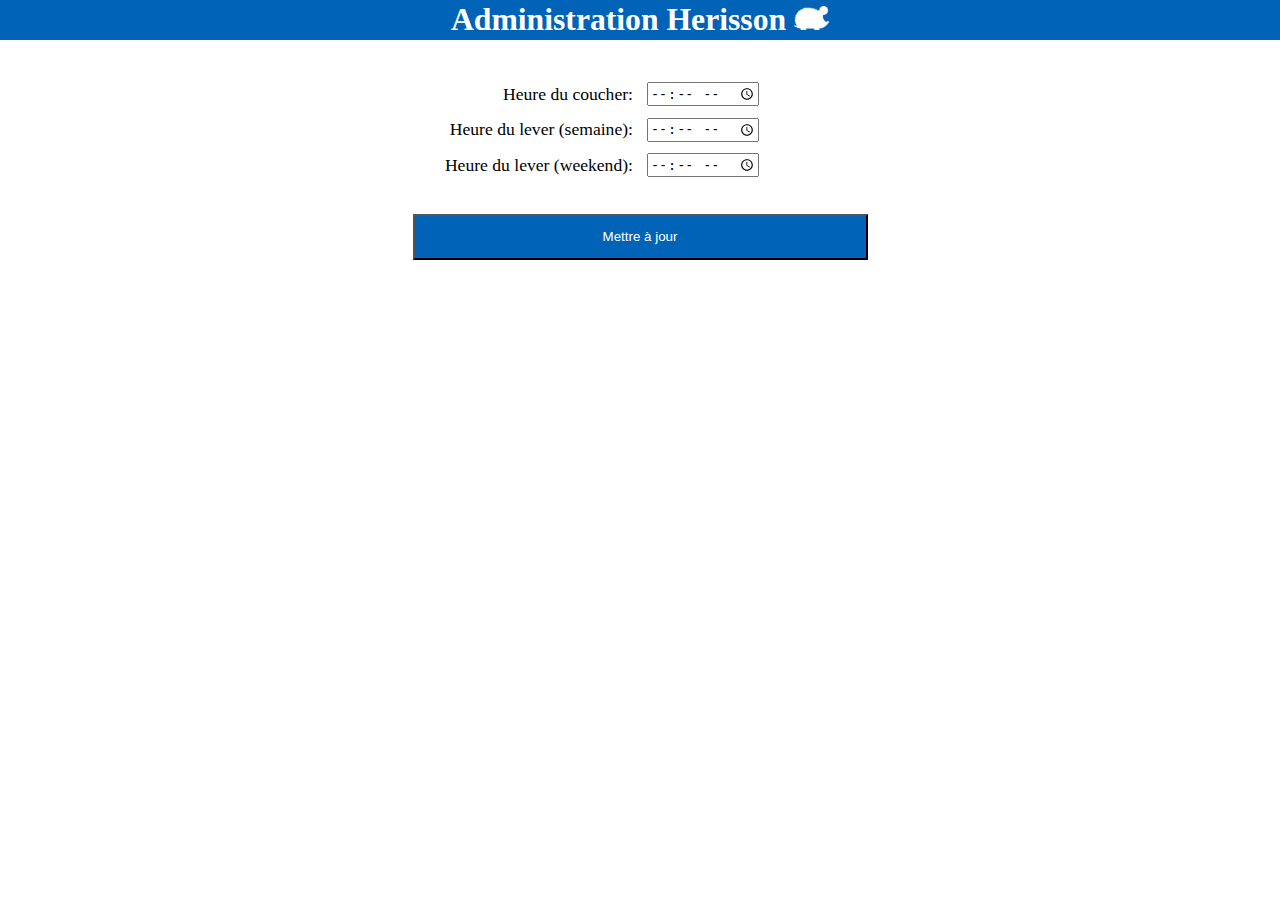
==== webui/webui.html @ da40c643 "webui: update alarms OK" ====
<!doctype HTML>
<html>
  <head>
    <meta charset="utf-8">
    <meta name="viewport" content="width=device-width, initial-scale=1">
    <title>Teddy-clock web ui</title>
  </head>
  <body>
    <h1>Administration Herisson <img src="[data-uri]">
    </h1>

    <div id="ctnr">
      <table>
        <tr>
          <td>Heure du coucher:</td>
          <td>
            <input type="time" id="dodo-time">
          </td>
        </tr>
        <tr>
          <td class="err hidden" id="err-dodo" colspan="2">L'heure n'est pas valide !</td>
        </tr>
        <tr>
          <td>Heure du lever (semaine):</td>
          <td>
            <input type="time" id="wakeup-time-semaine">
          </td>
        </tr>
        <tr>
          <td class="err hidden" id="err-wake-week" colspan="2">L'heure n'est pas valide !</td>
        </tr>
        <tr>
          <td>Heure du lever (weekend):</td>
          <td>
            <input type="time" id="wakeup-time-weekend">
          </td>
        </tr>
        <tr>
          <td class="err hidden" id="err-wake-weekend" colspan="2">L'heure n'est pas valide !</td>
        </tr>
      </table>

      <button onclick="updateAlarms()" id="go">Mettre à jour</button>
    </div>

    <script type="text/javascript">
      'use strict'

      void async function(){
        // retrieve alarms
        try{
          let resp = await fetch('/alarms'),
              txt = await resp.text(),
              alarms = txt.split(' ')
              document.getElementById('dodo-time').value = value2Time(alarms[0])
              document.getElementById('wakeup-time-semaine').value = value2Time(alarms[1])
              document.getElementById('wakeup-time-weekend').value = value2Time(alarms[2])
        }
        catch(err){
          console.error(err)
          alert('Erreur: impossible de retrouver les alarmes.')
        }
      }()

      async function updateAlarms(){
        const dodo_s = document.getElementById('dodo-time').value,
              wakeup_semaine_s = document.getElementById('wakeup-time-semaine').value,
              wakeup_weekend_s = document.getElementById('wakeup-time-weekend').value

        showErr(dodo_s, 'dodo')
        showErr(wakeup_semaine_s, 'wake-week')
        showErr(wakeup_weekend_s, 'wake-weekend')

        if (!dodo_s || !wakeup_semaine_s || !wakeup_weekend_s){
          console.log('Invalid values')
          return
        }

        // convert string time into integer value, send, validate response.
        const dodo = time2Value(dodo_s),
              wakeupSemaine = time2Value(wakeup_semaine_s),
              wakeupWeekend = time2Value(wakeup_weekend_s)

        // send
        try{
          await fetch(`/alarms?dodo=${dodo}&wakeup1=${wakeupSemaine}&wakeup2=${wakeupWeekend}`, {method: 'POST'})
        }
        catch(err){
          console.error(err)
          alert('Erreur d\'envoi')
        }
      }

      function showErr(val, id){
        const node = document.getElementById(`err-${id}`)
        node.classList[val ? 'add' : 'remove'].call(node.classList, 'hidden')
      }

      // convert time from string to integer value
      function time2Value(val){
        const rx = /^(\d{2}):(\d{2})$/,
              matches = val.match(rx),
              hours = parseInt(matches[1], 10),
              mins = parseInt(matches[2], 10)

        return hours * 60 + mins
      }

      function value2Time(val){
        const hours = Math.floor(val / 60).toString().padStart(2, '0'),
              mins = (val % 60).toString().padStart(2, '0')
        return `${hours}:${mins}`
      }
    </script>

    <style>
      body{
        width: 100vw;
        margin: 0;
        text-align: center;
        font-family: 'Times New Roman';
        font-size: 1.1em;
      }
      h1{
        color: white;
        background: #0063b7;
        margin: 0 0 1em;
        padding: 2px 0;
        font-size: 1.8em;
      }
      img{
        width:35px;
      }
      #ctnr{
        width: 100%;
        max-width: 700px;
        padding: 0;
        margin: 0 auto;
      }
      table{
        border-collapse: collapse;
        margin: 0 auto;
        margin-bottom: 2em;
        border: none;
        width: 100%;
      }
      td{
        width:50%;
        padding-top: .6em;
      }
      td:first-child:not(.err){
        text-align: right;
        padding-right: .4em;
      }
      td:nth-child(2){
        text-align: left;
        padding-left: .4em;
      }
      td input{
        min-width: 8em;
      }
      button{
        width: 65%;;
        height: 3.5em;
      }
      .err{
        color: red;
        font-size: .9em;
        text-align:center;
        padding-bottom: .8em;
      }
      .hidden{
        display: none !important;
      }
      #go{
        color: white;
        background: #0063b7;
      }
    </style>
  </body>
</html>
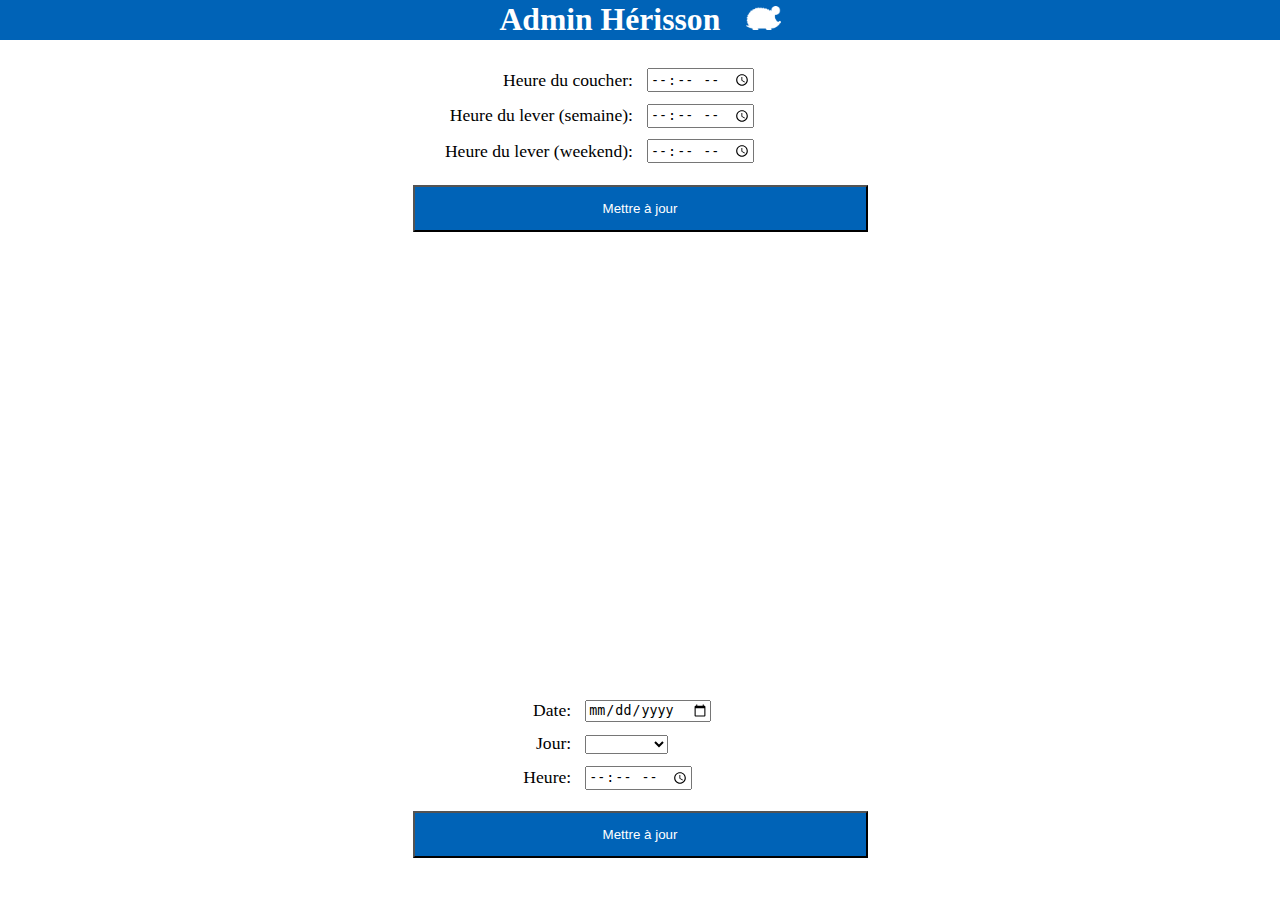
==== commit 24571cc5: "UI: retrieve current time, controls to edit it." ====
--- a/webui/webui.html
+++ b/webui/webui.html
@@ -3,44 +3,78 @@
   <head>
     <meta charset="utf-8">
     <meta name="viewport" content="width=device-width, initial-scale=1">
-    <title>Teddy-clock web ui</title>
+    <title>Admin Hérisson</title>
   </head>
   <body>
-    <h1>Administration Herisson <img src="[data-uri]">
+    <h1>Admin Hérisson<img src="[data-uri]">
     </h1>
 
     <div id="ctnr">
-      <table>
-        <tr>
-          <td>Heure du coucher:</td>
-          <td>
-            <input type="time" id="dodo-time">
-          </td>
-        </tr>
-        <tr>
-          <td class="err hidden" id="err-dodo" colspan="2">L'heure n'est pas valide !</td>
-        </tr>
-        <tr>
-          <td>Heure du lever (semaine):</td>
-          <td>
-            <input type="time" id="wakeup-time-semaine">
-          </td>
-        </tr>
-        <tr>
-          <td class="err hidden" id="err-wake-week" colspan="2">L'heure n'est pas valide !</td>
-        </tr>
-        <tr>
-          <td>Heure du lever (weekend):</td>
-          <td>
-            <input type="time" id="wakeup-time-weekend">
-          </td>
-        </tr>
-        <tr>
-          <td class="err hidden" id="err-wake-weekend" colspan="2">L'heure n'est pas valide !</td>
-        </tr>
-      </table>
-
-      <button onclick="updateAlarms()" id="go">Mettre à jour</button>
+      <div class="block" id="alarms-block">
+        <table>
+          <tr>
+            <td>Heure du coucher:</td>
+            <td>
+              <input type="time" id="dodo-time">
+            </td>
+          </tr>
+          <tr>
+            <td class="err hidden" id="err-dodo" colspan="2">L'heure n'est pas valide !</td>
+          </tr>
+          <tr>
+            <td>Heure du lever (semaine):</td>
+            <td>
+              <input type="time" id="wakeup-time-semaine">
+            </td>
+          </tr>
+          <tr>
+            <td class="err hidden" id="err-wake-week" colspan="2">L'heure n'est pas valide !</td>
+          </tr>
+          <tr>
+            <td>Heure du lever (weekend):</td>
+            <td>
+              <input type="time" id="wakeup-time-weekend">
+            </td>
+          </tr>
+          <tr>
+            <td class="err hidden" id="err-wake-weekend" colspan="2">L'heure n'est pas valide !</td>
+          </tr>
+        </table>
+
+        <button onclick="updateAlarms()" id="go">Mettre à jour</button>
+        <span id="alarms-check" class="check hidden">✔</span>
+
+      </div>
+      <div class="block" id="time-block">
+        <table>
+          <tbody>
+            <tr>
+              <td>Date:</td>
+              <td><input type="date" id="date"></td>
+            </tr>
+            <tr>
+              <td>Jour:</td>
+              <td>
+                <select id="dow">
+                  <option value="1">Lundi</option>
+                  <option value="2">Mardi</option>
+                  <option value="3">Mercredi</option>
+                  <option value="4">Jeudi</option>
+                  <option value="5">Vendredi</option>
+                  <option value="6">Samedi</option>
+                  <option value="7">Dimanche</option>
+                </select>
+              </td>
+            </tr>
+            <tr>
+              <td>Heure:</td>
+              <td><input type="time" id="time"></td>
+            </tr>
+          </tbody>
+        </table>
+        <button onclick="updateTime()" id="goTime">Mettre à jour</button>
+        <span id="time-check" class="check hidden">✔</span>
+      </div>
     </div>
 
     <script type="text/javascript">
@@ -52,13 +86,31 @@
           let resp = await fetch('/alarms'),
               txt = await resp.text(),
               alarms = txt.split(' ')
-              document.getElementById('dodo-time').value = value2Time(alarms[0])
-              document.getElementById('wakeup-time-semaine').value = value2Time(alarms[1])
-              document.getElementById('wakeup-time-weekend').value = value2Time(alarms[2])
+          document.getElementById('dodo-time').value = value2Time(alarms[0])
+          document.getElementById('wakeup-time-semaine').value = value2Time(alarms[1])
+          document.getElementById('wakeup-time-weekend').value = value2Time(alarms[2])
         }
         catch(err){
           console.error(err)
           alert('Erreur: impossible de retrouver les alarmes.')
+        }
+
+        try{
+          let resp = await fetch('/time'),
+              txt = await resp.text(),
+              vals = txt.split(' '),
+              dow = vals[1],
+              date = vals[0].substr(0, 10),
+              time = vals[0].substr(11,5)
+
+          document.getElementById('dow').value = dow
+          document.getElementById('date').value = date
+          document.getElementById('time').value = time
+
+        }
+        catch(err){
+          console.error(err)
+          alert('Erreur: impossible de récuperer l\'heure courante.')
         }
       }()
 
@@ -84,6 +136,7 @@
         // send
         try{
           await fetch(`/alarms?dodo=${dodo}&wakeup1=${wakeupSemaine}&wakeup2=${wakeupWeekend}`, {method: 'POST'})
+          document.getElementById('alarms-check').classList.remove('hidden')
         }
         catch(err){
           console.error(err)
@@ -116,34 +169,53 @@
     <style>
       body{
         width: 100vw;
+        height: 100vh;
         margin: 0;
         text-align: center;
         font-family: 'Times New Roman';
         font-size: 1.1em;
       }
+      * {box-sizing: border-box;}
       h1{
         color: white;
         background: #0063b7;
-        margin: 0 0 1em;
+        margin: 0;
         padding: 2px 0;
         font-size: 1.8em;
+        height: 40px;
       }
       img{
-        width:35px;
+        width: 35px;
+        margin-left: .8em;
       }
       #ctnr{
         width: 100%;
+        height: calc(100% - 40px - 1em);
         max-width: 700px;
         padding: 0;
         margin: 0 auto;
-      }
+        margin-top: 1em;
+        display: flex;
+        flex-flow: column nowrap;
+        justify-content: space-between;
+      }
+
+      #time-block{
+        margin-bottom: 2em;
+      }
+
       table{
         border-collapse: collapse;
         margin: 0 auto;
-        margin-bottom: 2em;
+        margin-bottom: .8em;
         border: none;
         width: 100%;
       }
+
+      #time-block td:first-child{
+        width: 35%;
+      }
+
       td{
         width:50%;
         padding-top: .6em;
@@ -162,6 +234,7 @@
       button{
         width: 65%;;
         height: 3.5em;
+        margin: .5em 0;
       }
       .err{
         color: red;
@@ -172,9 +245,16 @@
       .hidden{
         display: none !important;
       }
-      #go{
+      button{
         color: white;
         background: #0063b7;
+      }
+
+      .check{
+        position: absolute;
+        font-size: 2.3em;
+        padding-left: 10px;
+        color: green;
       }
     </style>
   </body>
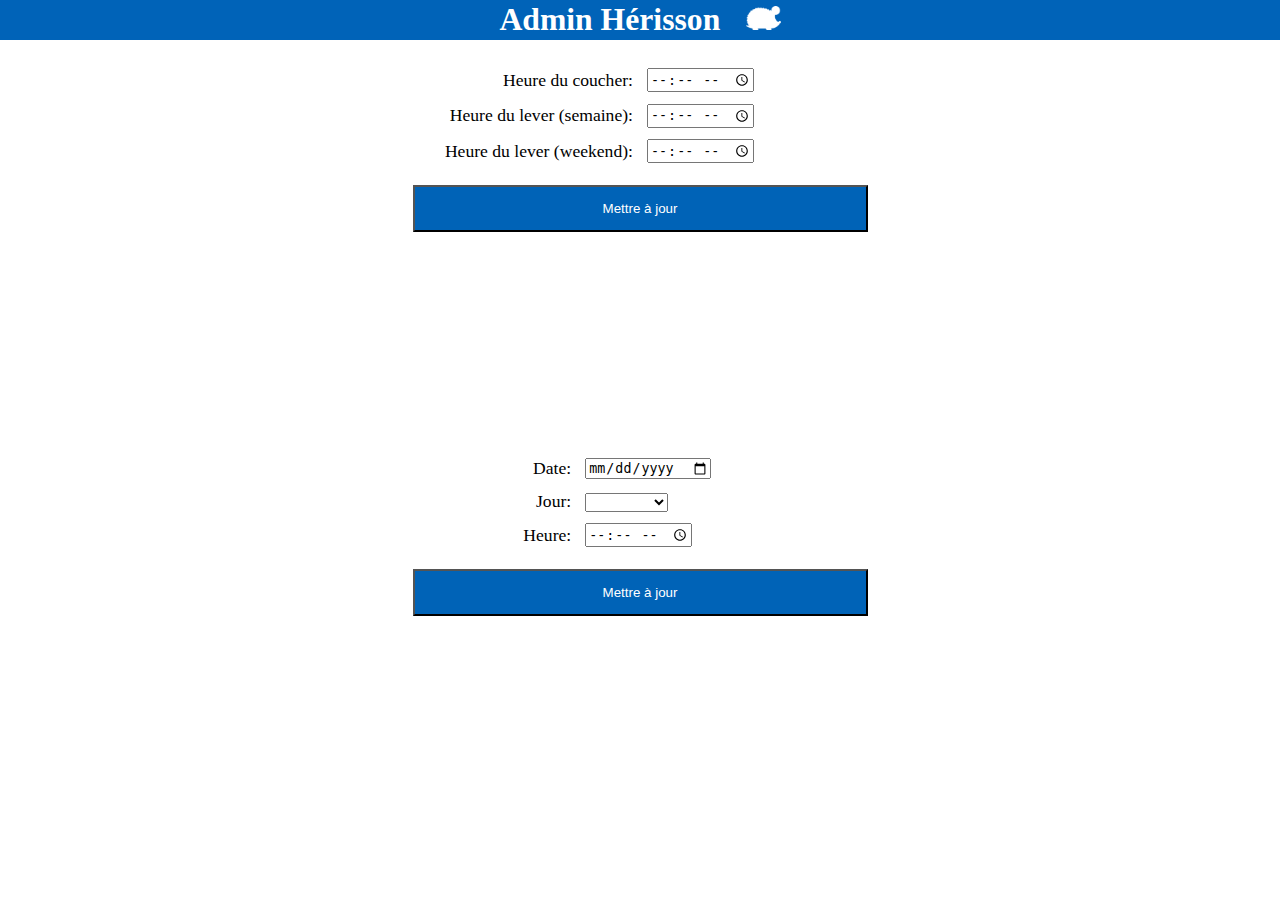
==== commit a2d69ca0: "Add a bit of error management, comments, style fix" ====
--- a/webui/webui.html
+++ b/webui/webui.html
@@ -4,6 +4,8 @@
     <meta charset="utf-8">
     <meta name="viewport" content="width=device-width, initial-scale=1">
     <title>Admin Hérisson</title>
+    <link rel="icon" href=" [data-uri]
+">
   </head>
   <body>
     <h1>Admin Hérisson<img src="[data-uri]">
@@ -51,6 +53,9 @@
             <tr>
               <td>Date:</td>
               <td><input type="date" id="date"></td>
+            </tr>
+            <tr>
+              <td class="err hidden" id="err-date" colspan="2">La date n'est pas valide !</td>
             </tr>
             <tr>
               <td>Jour:</td>
@@ -70,6 +75,9 @@
               <td>Heure:</td>
               <td><input type="time" id="time"></td>
             </tr>
+            <tr>
+              <td class="err hidden" id="err-time" colspan="2">L'heure n'est pas valide !</td>
+            </tr>
           </tbody>
         </table>
         <button onclick="updateTime()" id="goTime">Mettre à jour</button>
@@ -80,9 +88,10 @@
     <script type="text/javascript">
       'use strict'
 
+      // retrieve values (alarms & timestamp) and set inputs
       void async function(){
-        // retrieve alarms
         try{
+          // retrieve alarms
           let resp = await fetch('/alarms'),
               txt = await resp.text(),
               alarms = txt.split(' ')
@@ -96,9 +105,10 @@
         }
 
         try{
+          // and now retrieve current ISO-8601 timestamp
           let resp = await fetch('/time'),
               txt = await resp.text(),
-              vals = txt.split(' '),
+              vals = txt.split(' '), // split then assign values
               dow = vals[1],
               date = vals[0].substr(0, 10),
               time = vals[0].substr(11,5)
@@ -114,17 +124,18 @@
         }
       }()
 
+      // Validates inputs & send request to update all 3 alarms
       async function updateAlarms(){
         const dodo_s = document.getElementById('dodo-time').value,
               wakeup_semaine_s = document.getElementById('wakeup-time-semaine').value,
               wakeup_weekend_s = document.getElementById('wakeup-time-weekend').value
 
-        showErr(dodo_s, 'dodo')
-        showErr(wakeup_semaine_s, 'wake-week')
-        showErr(wakeup_weekend_s, 'wake-weekend')
+        toggleError(dodo_s, 'dodo')
+        toggleError(wakeup_semaine_s, 'wake-week')
+        toggleError(wakeup_weekend_s, 'wake-weekend')
 
         if (!dodo_s || !wakeup_semaine_s || !wakeup_weekend_s){
-          console.log('Invalid values')
+          console.log('Invalid alarm values')
           return
         }
 
@@ -133,18 +144,55 @@
               wakeupSemaine = time2Value(wakeup_semaine_s),
               wakeupWeekend = time2Value(wakeup_weekend_s)
 
-        // send
         try{
-          await fetch(`/alarms?dodo=${dodo}&wakeup1=${wakeupSemaine}&wakeup2=${wakeupWeekend}`, {method: 'POST'})
-          document.getElementById('alarms-check').classList.remove('hidden')
+          document.querySelectorAll('button').forEach(x => x.setAttribute('disabled', 'disabled'))
+          let resp = await fetch(`/alarms?dodo=${dodo}&wakeup1=${wakeupSemaine}&wakeup2=${wakeupWeekend}`, {method: 'POST'})
+          if (resp.ok)
+            document.getElementById('alarms-check').classList.remove('hidden')
+          else
+            throw new Error(`error status ${resp.status}`)
         }
         catch(err){
           console.error(err)
           alert('Erreur d\'envoi')
         }
-      }
-
-      function showErr(val, id){
+        document.querySelectorAll('button').forEach(x => x.removeAttribute('disabled'))
+      }
+
+      // Validates inputs & send request to update current date & time & day of week
+      async function updateTime(){
+        const date = document.getElementById('date').value,
+              dow = document.getElementById('dow').value,
+              time = document.getElementById('time').value
+
+        toggleError(date, 'date')
+        toggleError(time, 'time')
+
+        if (!date || !dow || !time){
+          console.error('Invalid date/time values')
+          return
+        }
+        try{
+          document.querySelectorAll('button').forEach(x => x.setAttribute('disabled', 'disabled'))
+          let resp = await fetch('/time', {
+            method: 'POST',
+            headers: {'Content-Type': 'application/x-www-form-urlencoded'},
+            body: `t=${date}T${time}:00 ${dow}`
+          })
+          if (resp.ok)
+            document.getElementById('time-check').classList.remove('hidden')
+          else
+            throw new Error(`error status ${resp.status}`)
+        }
+        catch(err){
+          console.error(err)
+          alert('Erreur d\'envoi')
+        }
+        document.querySelectorAll('button').forEach(x => x.removeAttribute('disabled'))
+      }
+
+      // show/hide error message for given input
+      function toggleError(val, id){
         const node = document.getElementById(`err-${id}`)
         node.classList[val ? 'add' : 'remove'].call(node.classList, 'hidden')
       }
@@ -159,6 +207,7 @@
         return hours * 60 + mins
       }
 
+      // convert time as integer to readable string
       function value2Time(val){
         const hours = Math.floor(val / 60).toString().padStart(2, '0'),
               mins = (val % 60).toString().padStart(2, '0')
@@ -178,7 +227,7 @@
       * {box-sizing: border-box;}
       h1{
         color: white;
-        background: #0063b7;
+        background: #0063b8;
         margin: 0;
         padding: 2px 0;
         font-size: 1.8em;
@@ -192,6 +241,7 @@
         width: 100%;
         height: calc(100% - 40px - 1em);
         max-width: 700px;
+        max-height: 600px;
         padding: 0;
         margin: 0 auto;
         margin-top: 1em;
@@ -250,6 +300,11 @@
         background: #0063b7;
       }
 
+      button:disabled{
+        color: #686868;
+        background: #e4e4e4;
+      }
+
       .check{
         position: absolute;
         font-size: 2.3em;
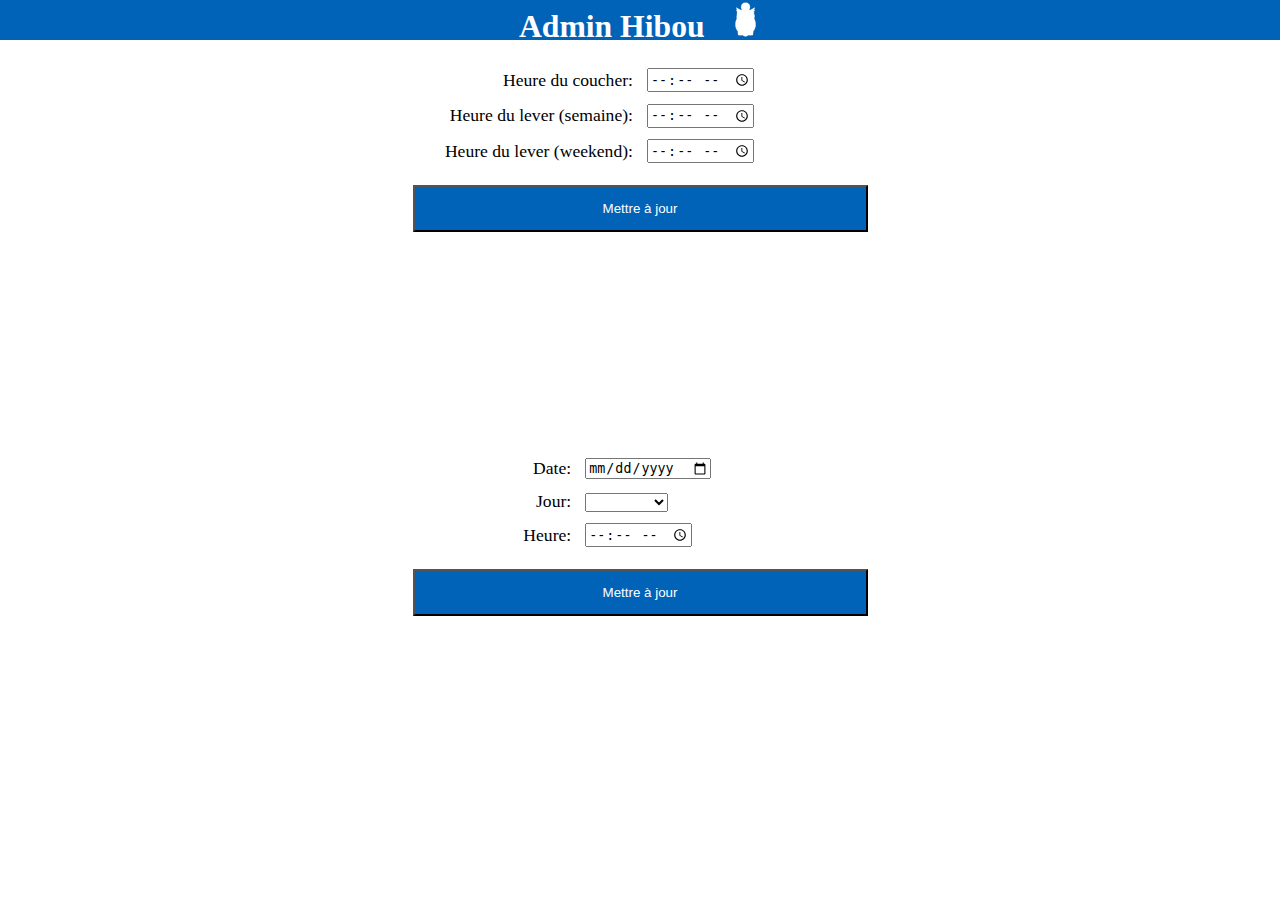
==== commit b9342b1c: "Edit SSID and UI to hibou" ====
--- a/webui/webui.html
+++ b/webui/webui.html
@@ -3,12 +3,11 @@
   <head>
     <meta charset="utf-8">
     <meta name="viewport" content="width=device-width, initial-scale=1">
-    <title>Admin Hérisson</title>
-    <link rel="icon" href=" [data-uri]
-">
+    <title>Admin Hibou</title>
+    <link rel="icon" type="image/png" href="/favicon.png">
   </head>
   <body>
-    <h1>Admin Hérisson<img src="[data-uri]">
+    <h1>Admin Hibou<img src="[data-uri]">
     </h1>
 
     <div id="ctnr">
@@ -234,7 +233,7 @@
         height: 40px;
       }
       img{
-        width: 35px;
+        height: 35px;
         margin-left: .8em;
       }
       #ctnr{
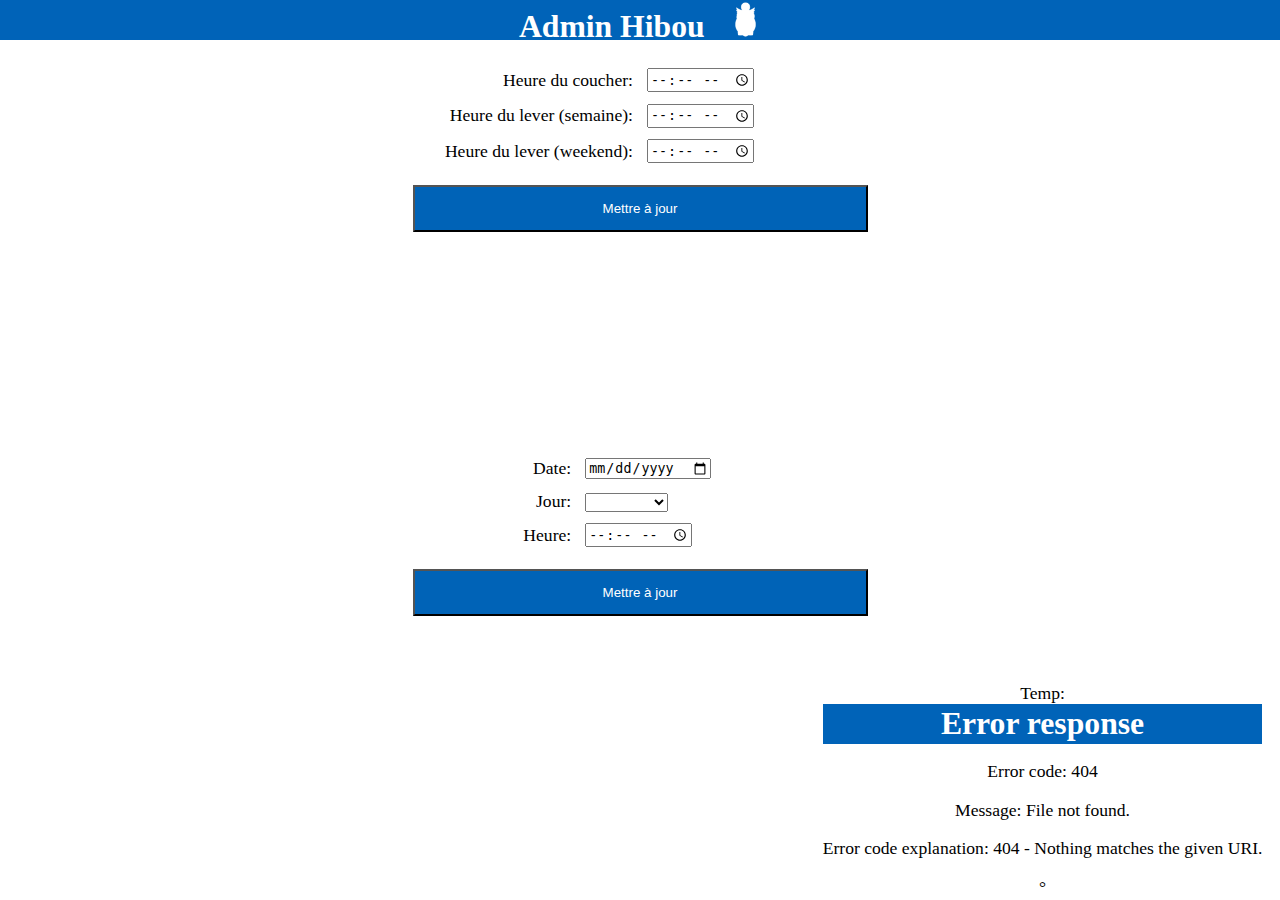
==== commit b86b87e3: "Add temperature reading in UI" ====
--- a/webui/webui.html
+++ b/webui/webui.html
@@ -82,6 +82,9 @@
         <button onclick="updateTime()" id="goTime">Mettre à jour</button>
         <span id="time-check" class="check hidden">✔</span>
       </div>
+      <div id="temp-ctnr">
+        Temp: <span id="temp"></span>°
+      </div>
     </div>
 
     <script type="text/javascript">
@@ -120,6 +123,17 @@
         catch(err){
           console.error(err)
           alert('Erreur: impossible de récuperer l\'heure courante.')
+        }
+
+        try{
+          let resp = await fetch('/temp'),
+              temp = await resp.text()
+
+          document.getElementById('temp').innerHTML = temp
+        }
+        catch(err){
+          console.error(err)
+          alert('Erreur: impossible de récuperer la température.')
         }
       }()
 
@@ -310,6 +324,13 @@
         padding-left: 10px;
         color: green;
       }
+
+      #temp-ctnr{
+        position: absolute;
+        bottom: 2px;
+        right: 1em;
+
+      }
     </style>
   </body>
 </html>
